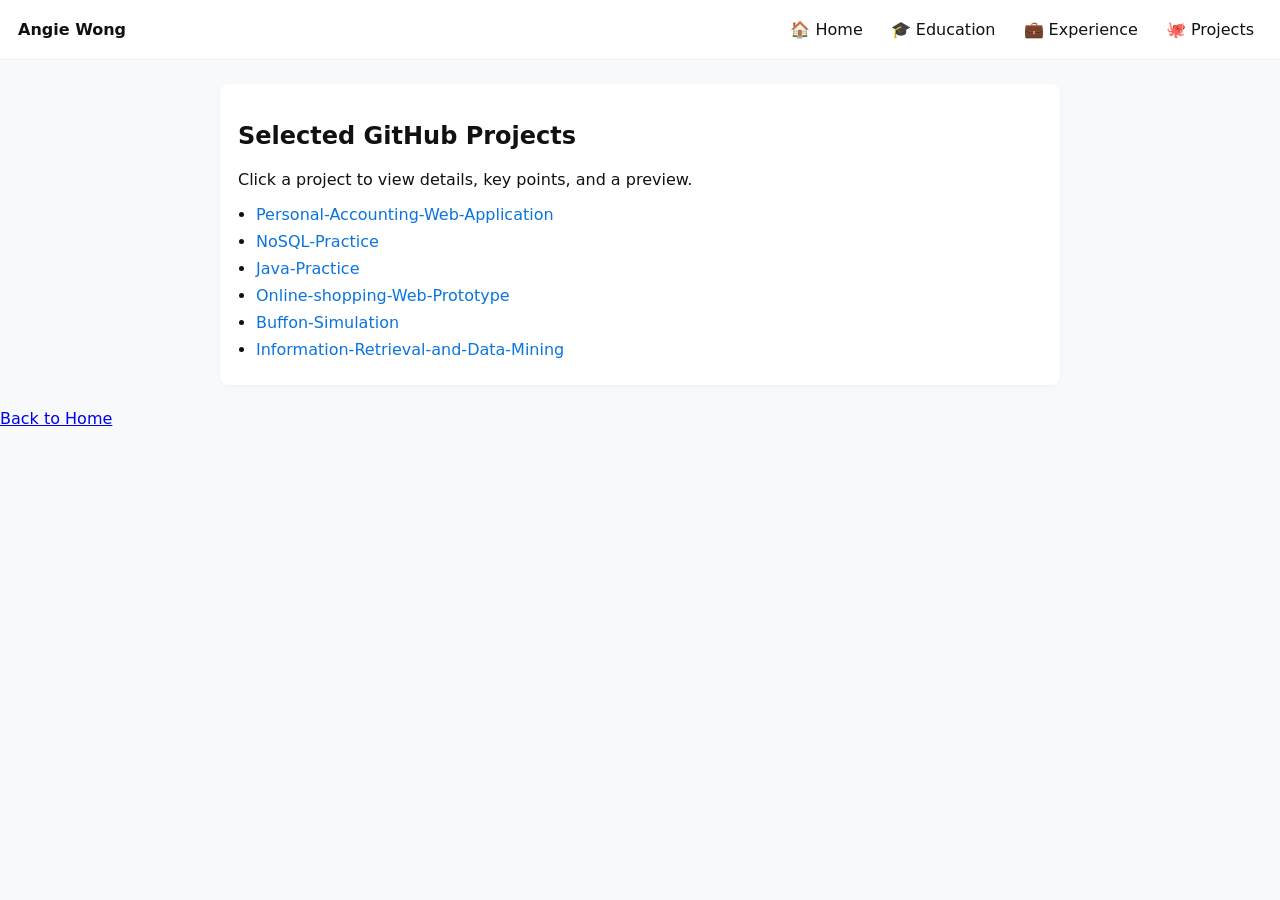
==== projects/index.html @ 53d6a3bc "Add separate pages and project subpages with details" ====
<!doctype html>
<html lang="en">
<head>
  <meta charset="utf-8" />
  <meta name="viewport" content="width=device-width,initial-scale=1" />
  <title>Projects — Angie Wong</title>
  <link rel="stylesheet" href="../styles.css">
</head>
<body>
  <header class="nav">
    <div class="brand">Angie Wong</div>
    <nav id="nav-links">
      <a href="/">🏠 Home</a>
      <a href="../education.html">🎓 Education</a>
      <a href="../experience.html">💼 Experience</a>
      <a href="index.html">🐙 Projects</a>
    </nav>
  </header>

  <main>
    <section class="card">
      <h1>Selected GitHub Projects</h1>
      <p>Click a project to view details, key points, and a preview.</p>
      <ul>
        <li><a href="personal-accounting.html">Personal-Accounting-Web-Application</a></li>
        <li><a href="NoSQL-Practice.html">NoSQL-Practice</a></li>
        <li><a href="Java-Practice.html">Java-Practice</a></li>
        <li><a href="Online-shopping-Web-Prototype.html">Online-shopping-Web-Prototype</a></li>
        <li><a href="Buffon-Simulation.html">Buffon-Simulation</a></li>
        <li><a href="Information-Retrieval-and-Data-Mining.html">Information-Retrieval-and-Data-Mining</a></li>
      </ul>
    </section>
  </main>
  <footer>
    <p><a href="/">Back to Home</a></p>
  </footer>
</body>
</html>
---- styles.css ----
:root{--accent:#0b74de;--bg:#f7f9fb;--card:#ffffff}
html{scroll-behavior:smooth}
*{box-sizing:border-box}
body{font-family:Inter,system-ui,Segoe UI,Arial;background:var(--bg);color:#111;margin:0}
.nav{display:flex;align-items:center;justify-content:space-between;padding:12px 18px;background:#fff;border-bottom:1px solid #eee;position:sticky;top:0;z-index:30}
.brand{font-weight:700}
#nav-links{display:flex;gap:12px;align-items:center}
#nav-links a{color:#111;text-decoration:none;padding:8px;border-radius:6px}
#nav-links a:hover{background:rgba(11,116,222,0.08);color:var(--accent)}
#nav-toggle{display:none;background:transparent;border:0;font-size:20px}
.hero{padding:36px 18px;text-align:left}
.btn{display:inline-block;padding:8px 14px;background:var(--accent);color:#fff;border-radius:6px;text-decoration:none}
.card{background:var(--card);margin:18px;padding:18px;border-radius:8px;box-shadow:0 1px 4px rgba(16,24,40,0.04)}
main{max-width:900px;margin:24px auto;padding:0 12px}
/* Projects list styles */
.card ul{margin:0;padding-left:18px}
.card ul li{margin:8px 0}
.card ul li a{color:var(--accent);text-decoration:none}
.card ul li a:hover{text-decoration:underline}

@media(min-width:700px){
  #nav-links{display:flex}
}

@media(max-width:700px){
  #nav-links{display:none;flex-direction:column;gap:8px;background:#fff;position:absolute;right:12px;top:56px;padding:12px;border-radius:8px;box-shadow:0 6px 18px rgba(10,20,40,0.08);min-width:200px}
  #nav-toggle{display:block}
  #nav-links.open{display:flex}
}
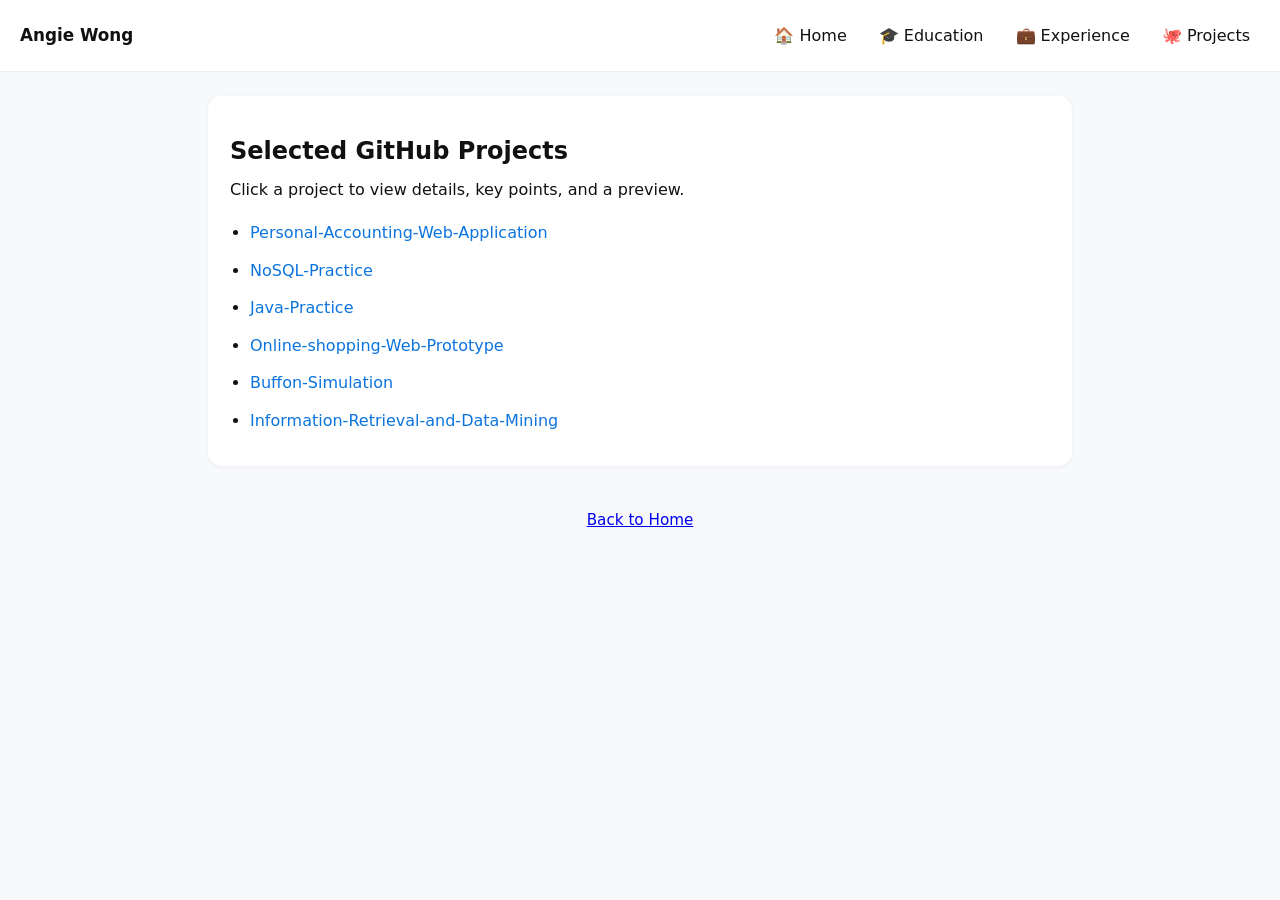
==== commit 2d931ec6: "Fix responsive nav toggle across all pages and include scripts.js on project pages" ====
--- a/projects/index.html
+++ b/projects/index.html
@@ -9,6 +9,7 @@
 <body>
   <header class="nav">
     <div class="brand">Angie Wong</div>
+    <button id="nav-toggle" aria-label="Toggle navigation" aria-expanded="false">☰</button>
     <nav id="nav-links">
       <a href="/">🏠 Home</a>
       <a href="../education.html">🎓 Education</a>
@@ -34,5 +35,6 @@
   <footer>
     <p><a href="/">Back to Home</a></p>
   </footer>
+  <script src="../scripts.js"></script>
 </body>
 </html>
--- a/styles.css
+++ b/styles.css
@@ -1,20 +1,23 @@
 :root{--accent:#0b74de;--bg:#f7f9fb;--card:#ffffff}
 html{scroll-behavior:smooth}
 *{box-sizing:border-box}
-body{font-family:Inter,system-ui,Segoe UI,Arial;background:var(--bg);color:#111;margin:0}
-.nav{display:flex;align-items:center;justify-content:space-between;padding:12px 18px;background:#fff;border-bottom:1px solid #eee;position:sticky;top:0;z-index:30}
-.brand{font-weight:700}
+img{max-width:100%;height:auto;display:block}
+body{font-family:Inter,system-ui,Segoe UI,Arial,Helvetica,sans-serif;background:var(--bg);color:#111;margin:0;line-height:1.7;min-height:100vh}
+p{margin:0 0 1rem 0}
+h1,h2,h3,h4,h5,h6{margin:1.2rem 0 0.6rem;line-height:1.2}
+.nav{display:flex;align-items:center;justify-content:space-between;padding:14px 20px;background:#fff;border-bottom:1px solid #eee;position:sticky;top:0;z-index:30;flex-wrap:wrap}
+.brand{font-weight:700;font-size:1.05rem}
 #nav-links{display:flex;gap:12px;align-items:center}
-#nav-links a{color:#111;text-decoration:none;padding:8px;border-radius:6px}
+#nav-links a{color:#111;text-decoration:none;padding:8px 10px;border-radius:8px}
 #nav-links a:hover{background:rgba(11,116,222,0.08);color:var(--accent)}
-#nav-toggle{display:none;background:transparent;border:0;font-size:20px}
-.hero{padding:36px 18px;text-align:left}
-.btn{display:inline-block;padding:8px 14px;background:var(--accent);color:#fff;border-radius:6px;text-decoration:none}
-.card{background:var(--card);margin:18px;padding:18px;border-radius:8px;box-shadow:0 1px 4px rgba(16,24,40,0.04)}
-main{max-width:900px;margin:24px auto;padding:0 12px}
-/* Projects list styles */
-.card ul{margin:0;padding-left:18px}
-.card ul li{margin:8px 0}
+#nav-toggle{display:none;background:transparent;border:0;font-size:24px;cursor:pointer}
+.hero{padding:40px 20px;text-align:left}
+.btn{display:inline-block;padding:10px 16px;background:var(--accent);color:#fff;border-radius:8px;text-decoration:none;font-weight:600}
+.card{background:var(--card);margin:18px 0;padding:22px;border-radius:14px;box-shadow:0 1px 4px rgba(16,24,40,0.06)}
+main{max-width:900px;margin:24px auto;padding:0 18px;width:100%}
+footer{padding:18px 18px;text-align:center;font-size:.95rem;color:#555}
+.card ul{margin:0;padding-left:20px}
+.card ul li{margin:0.65rem 0}
 .card ul li a{color:var(--accent);text-decoration:none}
 .card ul li a:hover{text-decoration:underline}
 
@@ -23,7 +26,17 @@
 }
 
 @media(max-width:700px){
-  #nav-links{display:none;flex-direction:column;gap:8px;background:#fff;position:absolute;right:12px;top:56px;padding:12px;border-radius:8px;box-shadow:0 6px 18px rgba(10,20,40,0.08);min-width:200px}
+  .nav{padding:14px 16px}
   #nav-toggle{display:block}
+  #nav-links{display:none;flex-direction:column;gap:10px;background:#fff;position:absolute;right:16px;top:64px;padding:16px;border-radius:12px;box-shadow:0 8px 24px rgba(10,20,40,0.12);min-width:220px;z-index:40}
   #nav-links.open{display:flex}
+  .hero{padding:28px 16px}
+  main{margin:20px auto;padding:0 14px}
+  .card{padding:18px}
 }
+
+@media(max-width:500px){
+  .hero{padding:24px 14px}
+  .card{padding:16px}
+  #nav-links{right:12px;top:60px;min-width:180px}
+}
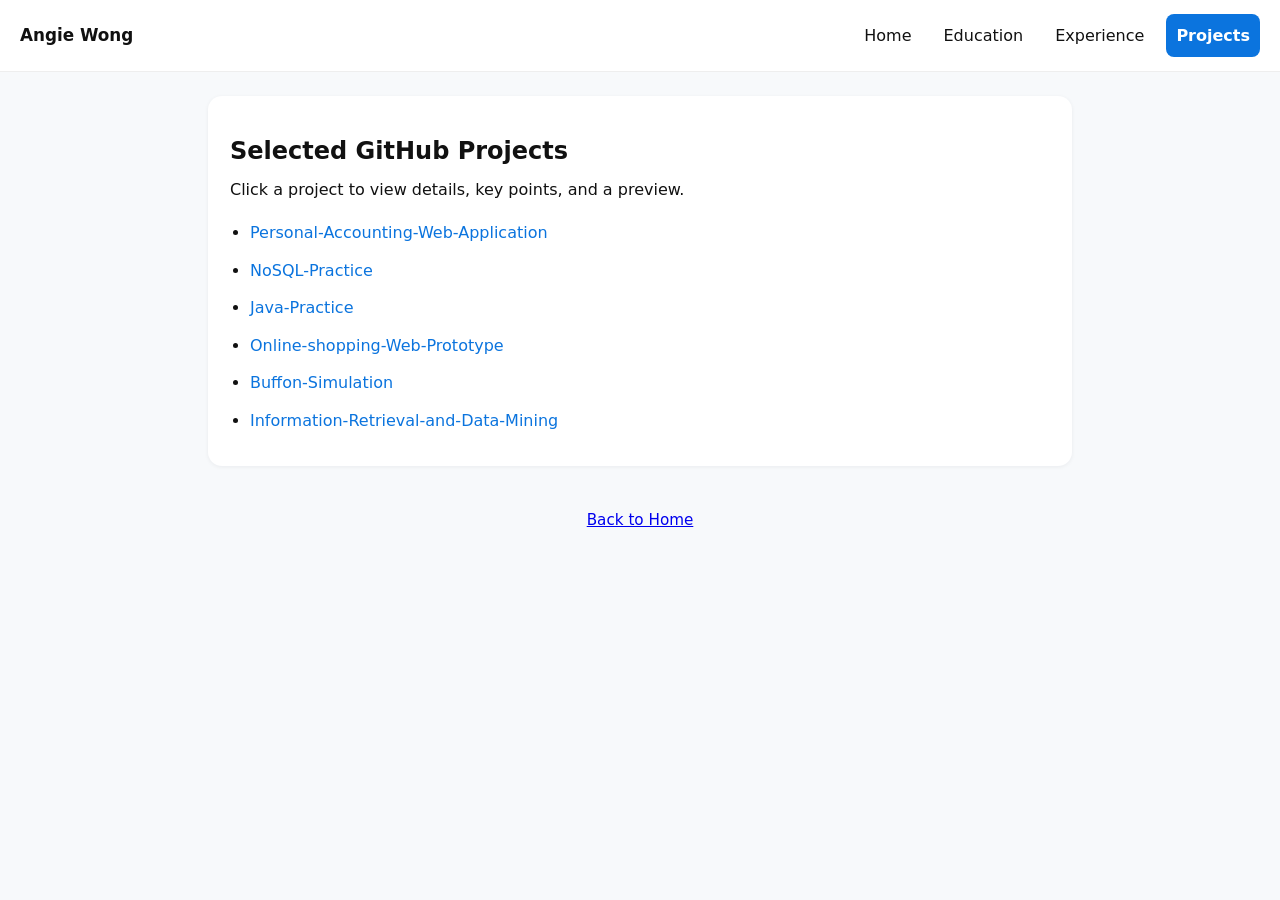
==== commit 5ee48f13: "Update navbar highlighting and standardize navigation across all pages" ====
--- a/projects/index.html
+++ b/projects/index.html
@@ -11,10 +11,10 @@
     <div class="brand">Angie Wong</div>
     <button id="nav-toggle" aria-label="Toggle navigation" aria-expanded="false">☰</button>
     <nav id="nav-links">
-      <a href="/">🏠 Home</a>
-      <a href="../education.html">🎓 Education</a>
-      <a href="../experience.html">💼 Experience</a>
-      <a href="index.html">🐙 Projects</a>
+      <a href="../">Home</a>
+      <a href="../education.html">Education</a>
+      <a href="../experience.html">Experience</a>
+      <a href="index.html">Projects</a>
     </nav>
   </header>
 
--- a/styles.css
+++ b/styles.css
@@ -10,6 +10,8 @@
 #nav-links{display:flex;gap:12px;align-items:center}
 #nav-links a{color:#111;text-decoration:none;padding:8px 10px;border-radius:8px}
 #nav-links a:hover{background:rgba(11,116,222,0.08);color:var(--accent)}
+#nav-links a.active{background:var(--accent);color:#fff;font-weight:700}
+#nav-links a.active:hover{background:rgba(11,116,222,0.96);}
 #nav-toggle{display:none;background:transparent;border:0;font-size:24px;cursor:pointer}
 .hero{padding:40px 20px;text-align:left}
 .btn{display:inline-block;padding:10px 16px;background:var(--accent);color:#fff;border-radius:8px;text-decoration:none;font-weight:600}
